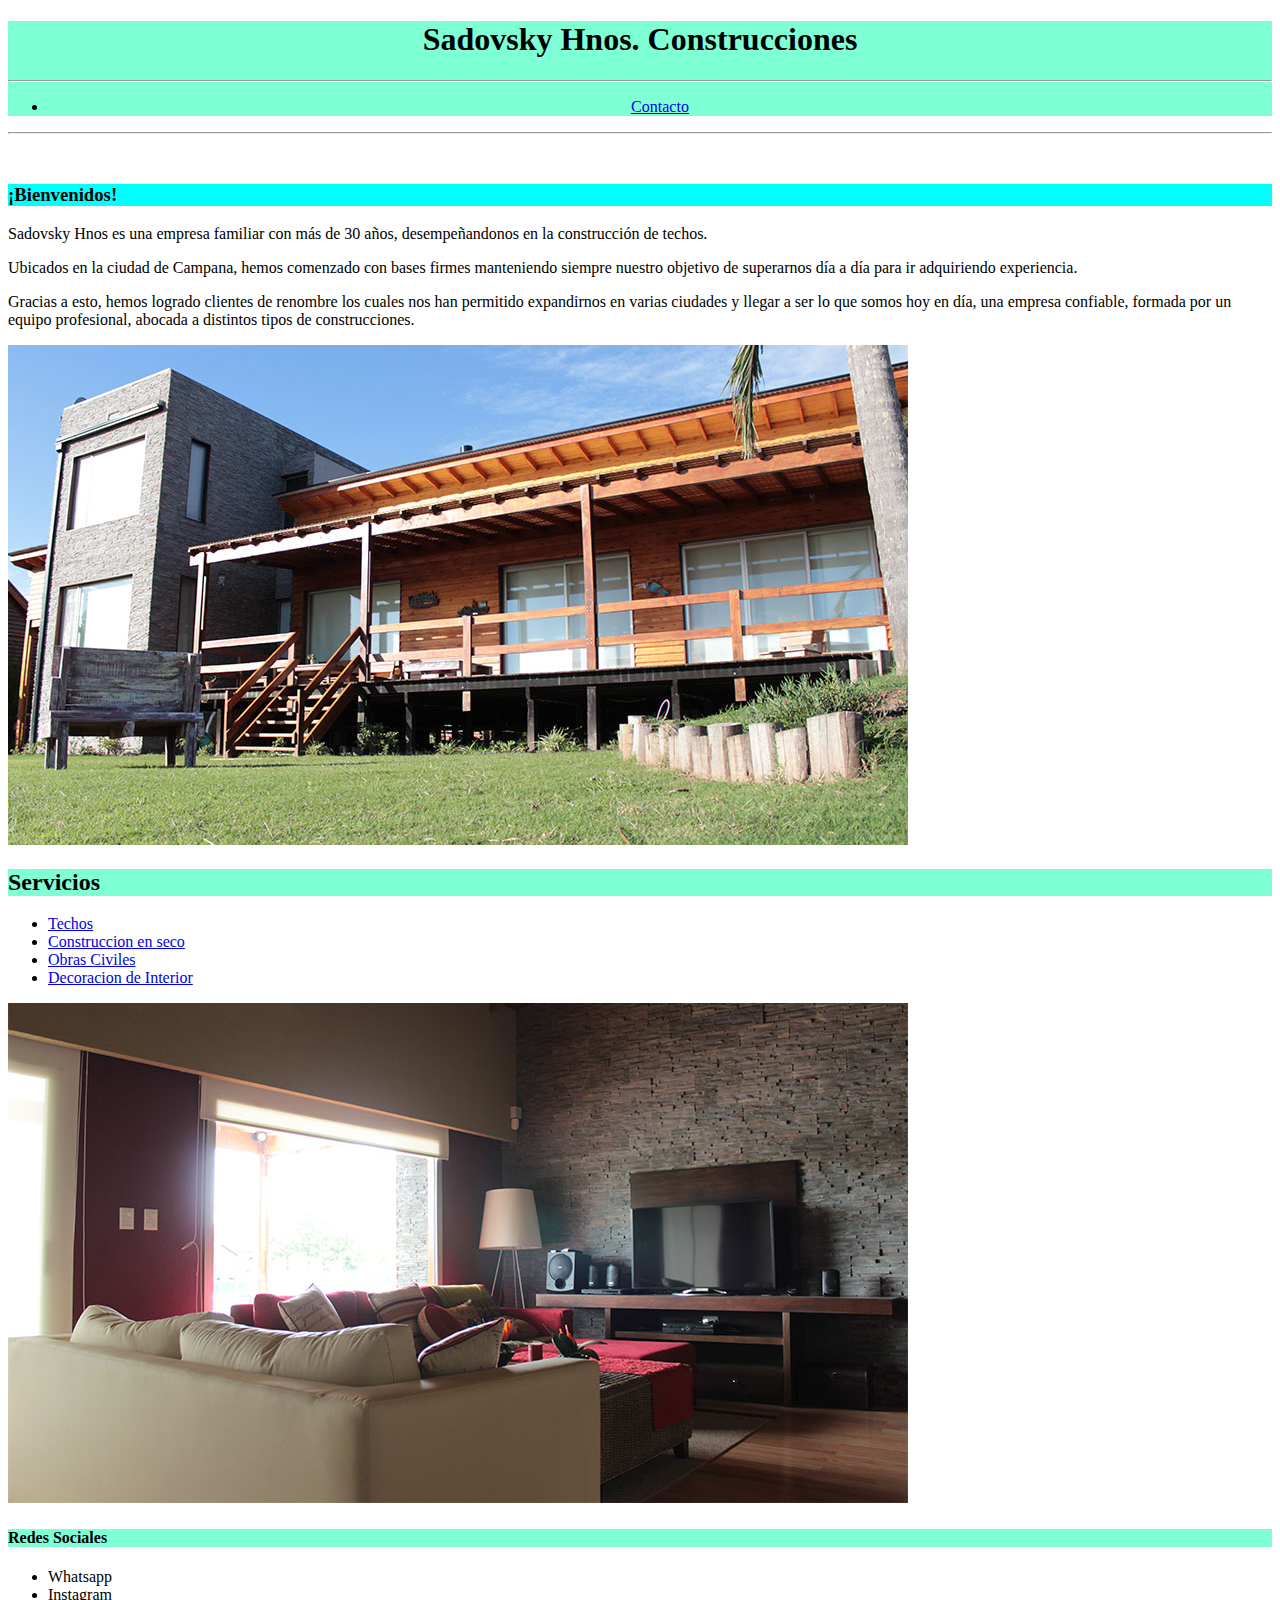
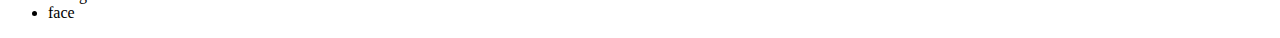
==== index.html @ 8ae70906 "archivos" ====
<!DOCTYPE html>
<html lang="es">

<head>
    <meta charset="UTF-8">
    <meta http-equiv="X-UA-Compatible" content="IE=edge">
    <meta name="viewport" content="width=device-width, initial-scale=1.0">
    <link rel="stylesheet" href="./css/styles.css">
    <title>Sadovsky Hnos</title>
</head>

<body>
    <header id="titulo">
        <h1>Sadovsky Hnos. Construcciones</h1>
        <hr>

        <nav>
            <ul>
                <li><a href="./pages/contacto.html">Contacto</a></li>
            </ul>
        </nav>
    </header>

    <main>

        <hr>

        <section>

            <h3 class="bienvenidos">¡Bienvenidos!</h3>
            <p>Sadovsky Hnos es una empresa familiar con más de 30 años, desempeñandonos en la construcción de techos.</p>
            <p class="parrafo2">Ubicados en la ciudad de Campana, hemos comenzado con bases firmes manteniendo siempre nuestro objetivo
                de superarnos día a día para ir adquiriendo experiencia.</p>
            <p>Gracias a esto, hemos logrado clientes de renombre los cuales nos han permitido expandirnos en varias
                ciudades y llegar a ser lo que somos hoy en día, una empresa confiable, formada por un equipo
                profesional, abocada a distintos tipos de construcciones.</p>

        </section>

        <section>

            <div>
                <img src="./img/seco/g28.jpg" alt="Casa quinta construida en seco">
            </div>

        </section>

    </main>

    <section>

        <h2 class="Servicios">Servicios</h2>

        <nav>
            <ul>
                <li><a href="./pages/techo.html">Techos</a></li>
                <li><a href="./pages/en-seco.html">Construccion en seco</a></li>
                <li><a href="./pages/civil.html">Obras Civiles</a></li>
                <li><a href="./pages/decoraciones.html">Decoracion de Interior</a></li>
            </ul>
        </nav>

    </section>

    <section>

        <div>
            <img src="./img/decoraciones/g1.jpg" alt="Decoracion de interior de una Casa">
        </div>

    </section>

    <footer>
        <div>
            <h4 class="redes">Redes Sociales</h4>
            <ul>
                <li>Whatsapp</li>
                <li>Instagram</li>
                <li>face</li>
            </ul>
        </div>
    </footer>

</body>

</html>
---- css/styles.css ----
#titulo {
    background-color: aquamarine;

    position: sticky;
    top: 0%;
}

.Servicios {
    background-color: aquamarine;
}

.redes {
    background-color: aquamarine;
}

#titulo {
    text-align: center ;
}

.bienvenidos {
    background-color: aqua;

margin-top: 50px;

}
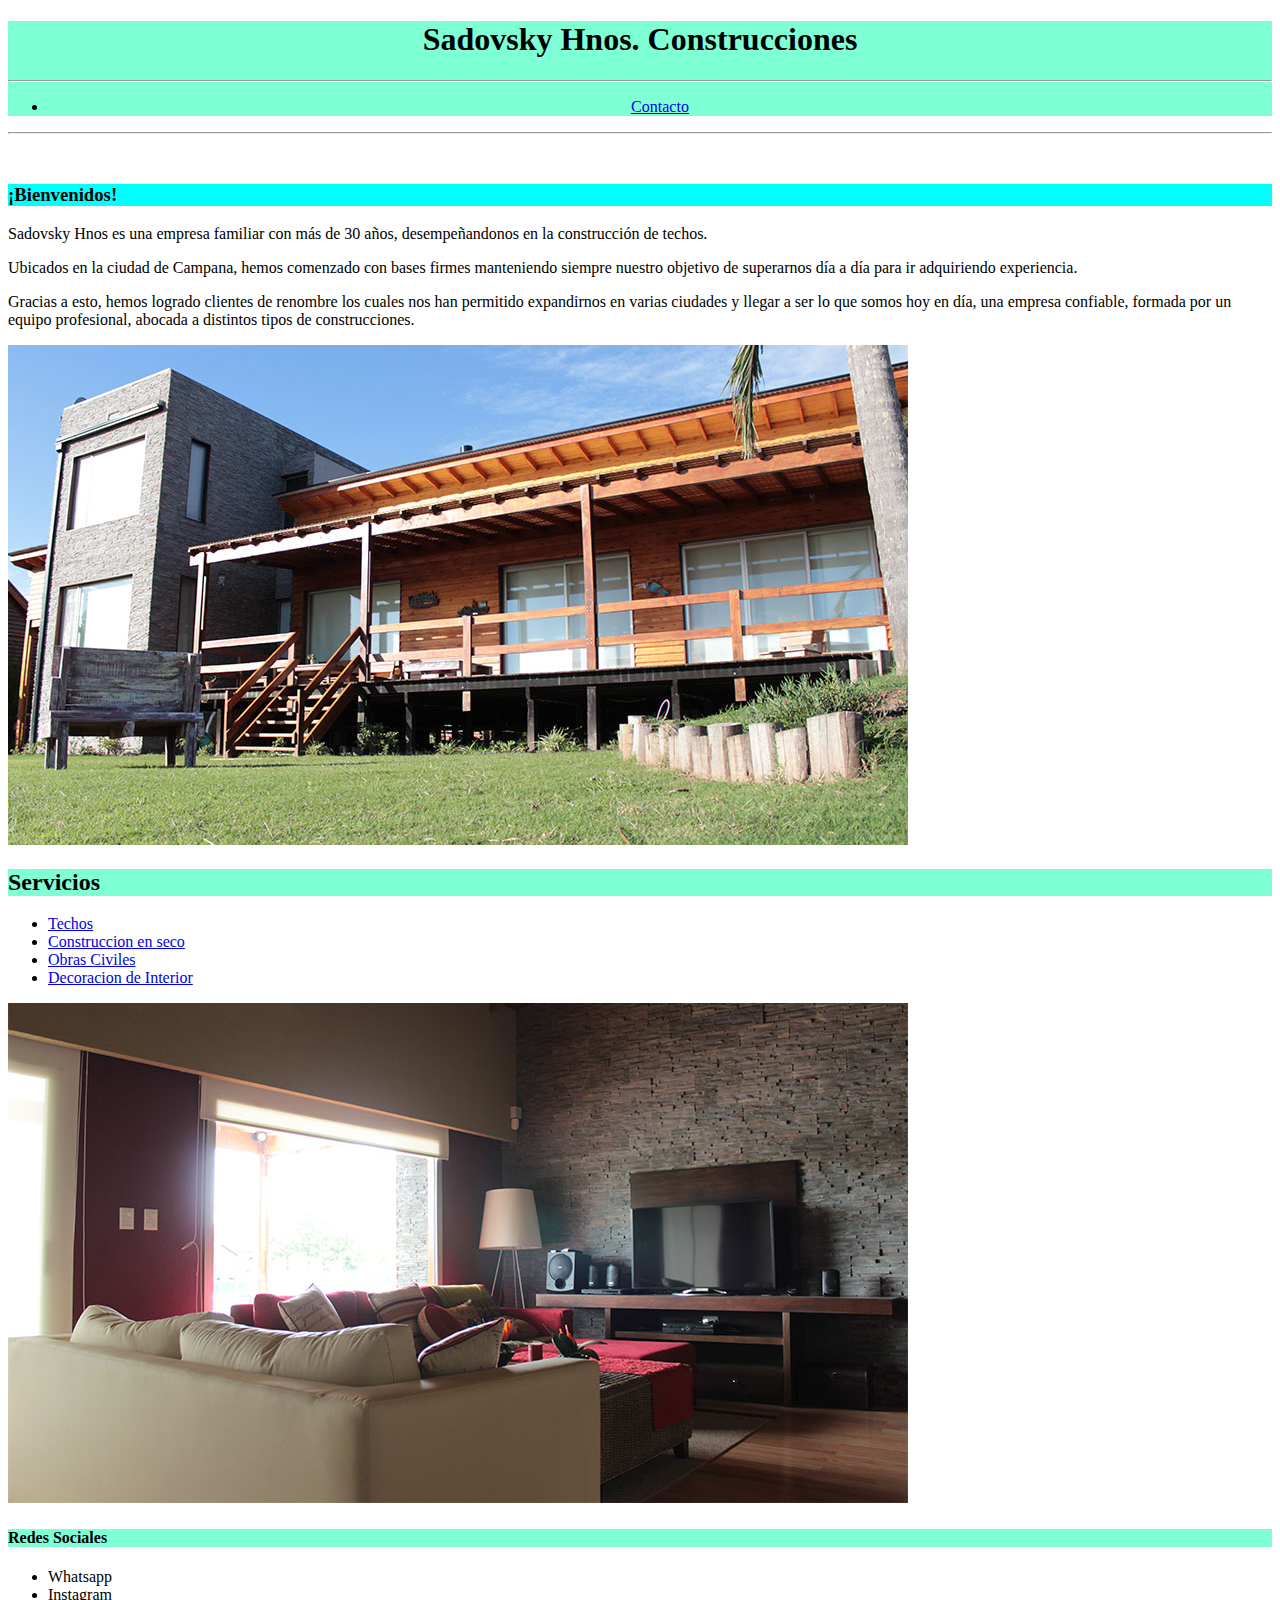
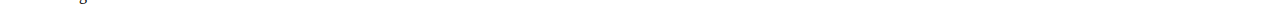
==== commit 1dcc29a1: "quitando li" ====
--- a/index.html
+++ b/index.html
@@ -76,7 +76,6 @@
             <ul>
                 <li>Whatsapp</li>
                 <li>Instagram</li>
-                <li>face</li>
             </ul>
         </div>
     </footer>
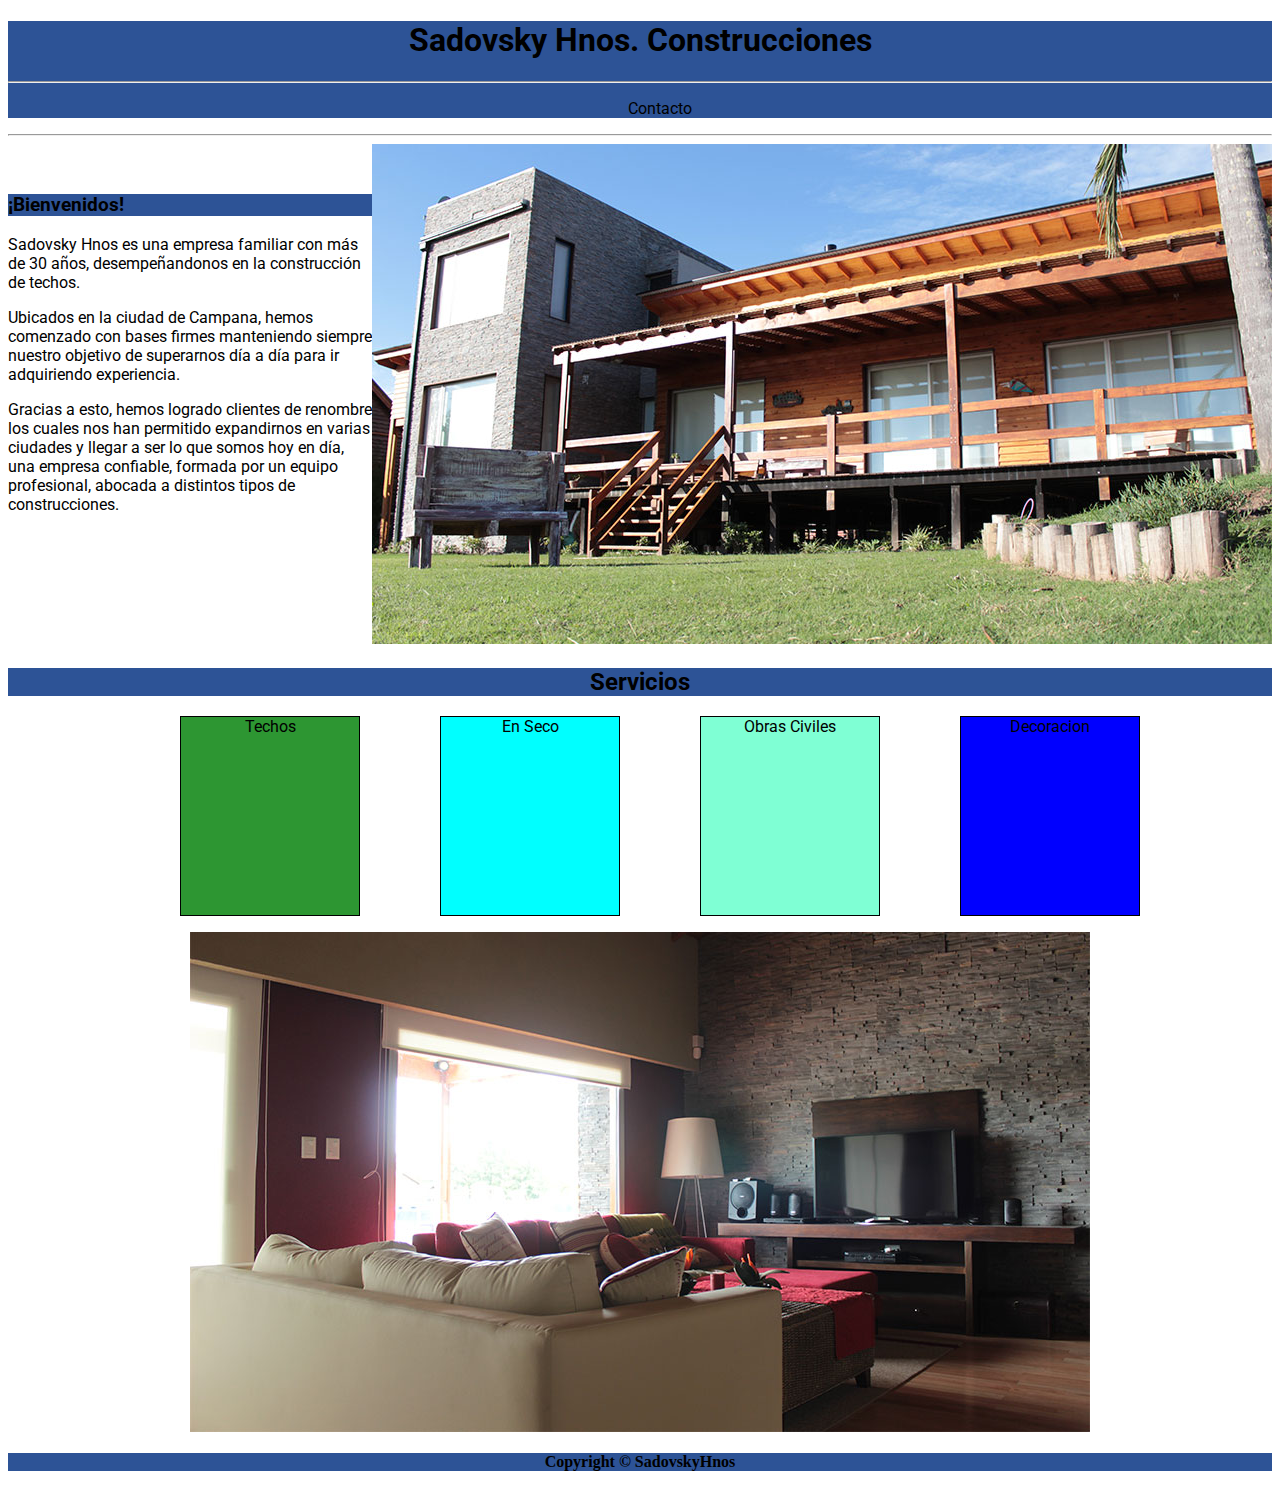
==== commit 27580da5: "entrega" ====
--- a/index.html
+++ b/index.html
@@ -7,6 +7,9 @@
     <meta name="viewport" content="width=device-width, initial-scale=1.0">
     <link rel="stylesheet" href="./css/styles.css">
     <title>Sadovsky Hnos</title>
+    <link rel="preconnect" href="https://fonts.googleapis.com">
+<link rel="preconnect" href="https://fonts.gstatic.com" crossorigin>
+<link href="https://fonts.googleapis.com/css2?family=Patua+One&family=Roboto:ital,wght@0,300;0,400;0,900;1,900&display=swap" rel="stylesheet">
 </head>
 
 <body>
@@ -14,7 +17,7 @@
         <h1>Sadovsky Hnos. Construcciones</h1>
         <hr>
 
-        <nav>
+        <nav class="nav1">
             <ul>
                 <li><a href="./pages/contacto.html">Contacto</a></li>
             </ul>
@@ -26,45 +29,44 @@
         <hr>
 
         <section>
-
-            <h3 class="bienvenidos">¡Bienvenidos!</h3>
-            <p>Sadovsky Hnos es una empresa familiar con más de 30 años, desempeñandonos en la construcción de techos.</p>
-            <p class="parrafo2">Ubicados en la ciudad de Campana, hemos comenzado con bases firmes manteniendo siempre nuestro objetivo
-                de superarnos día a día para ir adquiriendo experiencia.</p>
-            <p>Gracias a esto, hemos logrado clientes de renombre los cuales nos han permitido expandirnos en varias
-                ciudades y llegar a ser lo que somos hoy en día, una empresa confiable, formada por un equipo
-                profesional, abocada a distintos tipos de construcciones.</p>
-
-        </section>
-
-        <section>
-
-            <div>
-                <img src="./img/seco/g28.jpg" alt="Casa quinta construida en seco">
+            <div class="caja1">
+                <div class="texto1">
+                    <h3 class="bienvenidos">¡Bienvenidos!</h3>
+                    <p>Sadovsky Hnos es una empresa familiar con más de 30 años, desempeñandonos en la construcción de techos.</p>
+                    <p class="parrafo2">Ubicados en la ciudad de Campana, hemos comenzado con bases firmes manteniendo siempre nuestro objetivo
+                        de superarnos día a día para ir adquiriendo experiencia.</p>
+                    <p>Gracias a esto, hemos logrado clientes de renombre los cuales nos han permitido expandirnos en varias
+                        ciudades y llegar a ser lo que somos hoy en día, una empresa confiable, formada por un equipo
+                        profesional, abocada a distintos tipos de construcciones.</p>
+                </div>
+                <div class="img1">
+                    <img src="./img/seco/g28.jpg" alt="Casa quinta construida en seco">
+                </div>
             </div>
-
         </section>
 
     </main>
 
-    <section>
+    <h2 class="Servicios">Servicios</h2>
 
-        <h2 class="Servicios">Servicios</h2>
+    <section class="navserv">
 
-        <nav>
+        <nav class="nav2">
             <ul>
-                <li><a href="./pages/techo.html">Techos</a></li>
-                <li><a href="./pages/en-seco.html">Construccion en seco</a></li>
-                <li><a href="./pages/civil.html">Obras Civiles</a></li>
-                <li><a href="./pages/decoraciones.html">Decoracion de Interior</a></li>
+                <li class="techo1"><a href="./pages/techo.html">Techos</a></li>
+                <li class="seco1"><a href="./pages/en-seco.html">En Seco</a></li>
+                <li class="civil1"><a href="./pages/civil.html">Obras Civiles</a></li>
+                <li class="deco1"><a href="./pages/decoraciones.html">Decoracion</a></li>
             </ul>
         </nav>
 
     </section>
 
+
+
     <section>
 
-        <div>
+        <div class="img2">
             <img src="./img/decoraciones/g1.jpg" alt="Decoracion de interior de una Casa">
         </div>
 
@@ -72,13 +74,10 @@
 
     <footer>
         <div>
-            <h4 class="redes">Redes Sociales</h4>
-            <ul>
-                <li>Whatsapp</li>
-                <li>Instagram</li>
-            </ul>
+            <h4 class="copyright">Copyright © SadovskyHnos</h4>
         </div>
     </footer>
+
 
 </body>
 
--- a/css/styles.css
+++ b/css/styles.css
@@ -1,25 +1,326 @@
 #titulo {
+    background-color: #2d5396;
+    position: sticky;
+    top: 0%;
+    font-family: 'Roboto', sans-serif;
+}
+
+.Servicios {
+    background-color: #2d5396;
+    text-align: center;
+    font-family: 'Roboto', sans-serif;
+}
+
+.copyright{
+    background-color: #2d5396;
+    text-align: center;
+}
+
+#titulo {
+    text-align: center;
+}
+
+.bienvenidos {
+    background-color: #2d5396;
+    font-family: 'Roboto', sans-serif;
+
+margin-top: 50px;
+}
+
+/*texto y imagene caja1 index*/
+
+.caja1{
+    display: grid;
+    grid-template-columns: repeat(2, 1fr);
+    grid-template-rows: auto ;
+    justify-items: center;
+    align-items: start;
+    font-family: 'Roboto', sans-serif;
+}
+
+.nav1 ul{
+    list-style: none;
+}
+.nav1 ul li a{
+    list-style: none;
+    font-family: 'Roboto', sans-serif;
+    text-align: center;
+    text-decoration: none;
+    color: black;
+}
+
+
+
+.img2{
+    display: grid;
+    justify-content: center;
+}
+
+body{
+    background-color: #ffffff;
+}
+
+/* mq de cel */
+
+@media screen and (max-width:600px){
+    .caja1{
+        width: 80%;
+        display: inline;
+    }
+
+    .bienvenidos{
+        text-align: center;
+    }
+}
+
+/* grids */
+
+.nav2 ul{
+    display: grid;
+    list-style: none;
+    font-family: 'Roboto', sans-serif;
+    grid-template-columns: repeat(4, 180px);
+    grid-template-rows: repeat(1, 200px);
+    justify-content: center;
+    gap: 80px;
+    
+}
+
+.techo1 {
+    background-color: #2d9632;
+    border: 1px solid black;
+    text-align: center;
+}
+
+.seco1{
+    background-color: aqua;
+    border: 1px solid black;
+    text-align: center;
+
+}
+
+.civil1{
     background-color: aquamarine;
-
-    position: sticky;
-    top: 0%;
-}
-
-.Servicios {
-    background-color: aquamarine;
-}
-
-.redes {
-    background-color: aquamarine;
-}
-
-#titulo {
-    text-align: center ;
-}
-
-.bienvenidos {
-    background-color: aqua;
-
-margin-top: 50px;
-
-}+    border: 1px solid black;
+    text-align: center;
+}
+
+.deco1{
+    background-color: blue;
+    border: 1px solid black;
+    text-align: center;
+}
+
+.nav2 ul li a{
+    color: black;
+    text-decoration: none;
+}
+
+/*Techos*/
+
+.secimgstecho .divimgstecho{
+    display: flex;
+    flex-direction: row;
+    flex-wrap: wrap;
+    justify-content: space-evenly;
+}
+
+.divimgstecho img{ 
+    height: 300px;
+    width: 500px;
+}
+
+.techos{
+    background-color: #2d5396;
+    position: sticky;
+    top: 0%;
+    font-family: 'Roboto', sans-serif;
+    text-align: center;
+}
+
+.navtecho ul li a{
+    font-family: 'Roboto', sans-serif;
+    text-decoration: none;
+    color: black;
+}
+
+.navtecho ul li{
+    text-align: center;
+    list-style: none;
+}
+
+.resumentecho{
+    font-family: 'Roboto', sans-serif;
+    text-align: center;
+}
+
+/*En Seco*/
+
+.secimgsseco .divimgsseco{
+    display: flex;
+    flex-direction: row;
+    flex-wrap: wrap;
+    justify-content: space-evenly;
+}
+
+.divimgsseco img{ 
+    height: 300px;
+    width: 500px;
+}
+
+.consseco{
+    background-color: #2d5396;
+    position: sticky;
+    top: 0%;
+    font-family: 'Roboto', sans-serif;
+    text-align: center;
+}
+
+.navseco ul li a{
+    font-family: 'Roboto', sans-serif;
+    text-decoration: none;
+    color: black;
+}
+
+.navseco ul li{
+    text-align: center;
+    list-style: none;
+}
+
+.resumenseco{
+    font-family: 'Roboto', sans-serif;
+    text-align: center;
+}
+
+/*Obras Civiles*/
+
+.secimgscivil .divimgscivil{
+    display: flex;
+    flex-direction: row;
+    flex-wrap: wrap;
+    justify-content: space-evenly;
+}
+
+.divimgscivil img{ 
+    height: 300px;
+    width: 500px;
+}
+
+.tcivil{
+    background-color: #2d5396;
+    position: sticky;
+    top: 0%;
+    font-family: 'Roboto', sans-serif;
+    text-align: center;
+}
+
+.navcivil ul li a{
+    font-family: 'Roboto', sans-serif;
+    text-decoration: none;
+    color: black;
+}
+
+.navcivil ul li{
+    text-align: center;
+    list-style: none;
+}
+
+.resumencivil{
+    font-family: 'Roboto', sans-serif;
+    text-align: center;
+}
+
+/*Decoraciones*/
+
+.secimgsdeco .divimgsdeco{
+    display: flex;
+    flex-direction: row;
+    flex-wrap: wrap;
+    justify-content: space-evenly;
+}
+
+.divimgsdeco img{ 
+    height: 300px;
+    width: 500px;
+}
+
+.tdeco{
+    background-color: #2d5396;
+    position: sticky;
+    top: 0%;
+    font-family: 'Roboto', sans-serif;
+    text-align: center;
+}
+
+.navdeco ul li a{
+    font-family: 'Roboto', sans-serif;
+    text-decoration: none;
+    color: black;
+}
+
+.navdeco ul li{
+    text-align: center;
+    list-style: none;
+}
+
+.resumendeco{
+    font-family: 'Roboto', sans-serif;
+    text-align: center;
+}
+
+/*contacto*/
+
+.artcon{
+    background-color: #2d9632;
+    display: grid;
+    grid-template-columns: repeat(3, 1fr);
+}
+
+.divimg28 img{
+    height: 600px;
+}
+
+.formulario {
+    font-family: 'Roboto', sans-serif;
+}
+
+.datocontac{
+    font-family: 'Roboto', sans-serif;
+}
+
+.divimg4{
+    display: grid;
+    justify-content: center;
+}
+
+.mapa{
+    display: grid;
+    justify-content: center;
+}
+
+.Contacto{
+    background-color: #2d5396;
+    position: sticky;
+    top: 0%;
+    font-family: 'Roboto', sans-serif;
+    text-align: center;
+}
+
+.navcontacto ul li a{
+    font-family: 'Roboto', sans-serif;
+    text-decoration: none;
+    color: black;
+}
+
+.navcontacto ul li{
+    text-align: center;
+    list-style: none;
+}
+
+@media screen and (max-width:600px){
+    .artcon{
+        width: 80%;
+        display: inline;
+    }
+}
+
